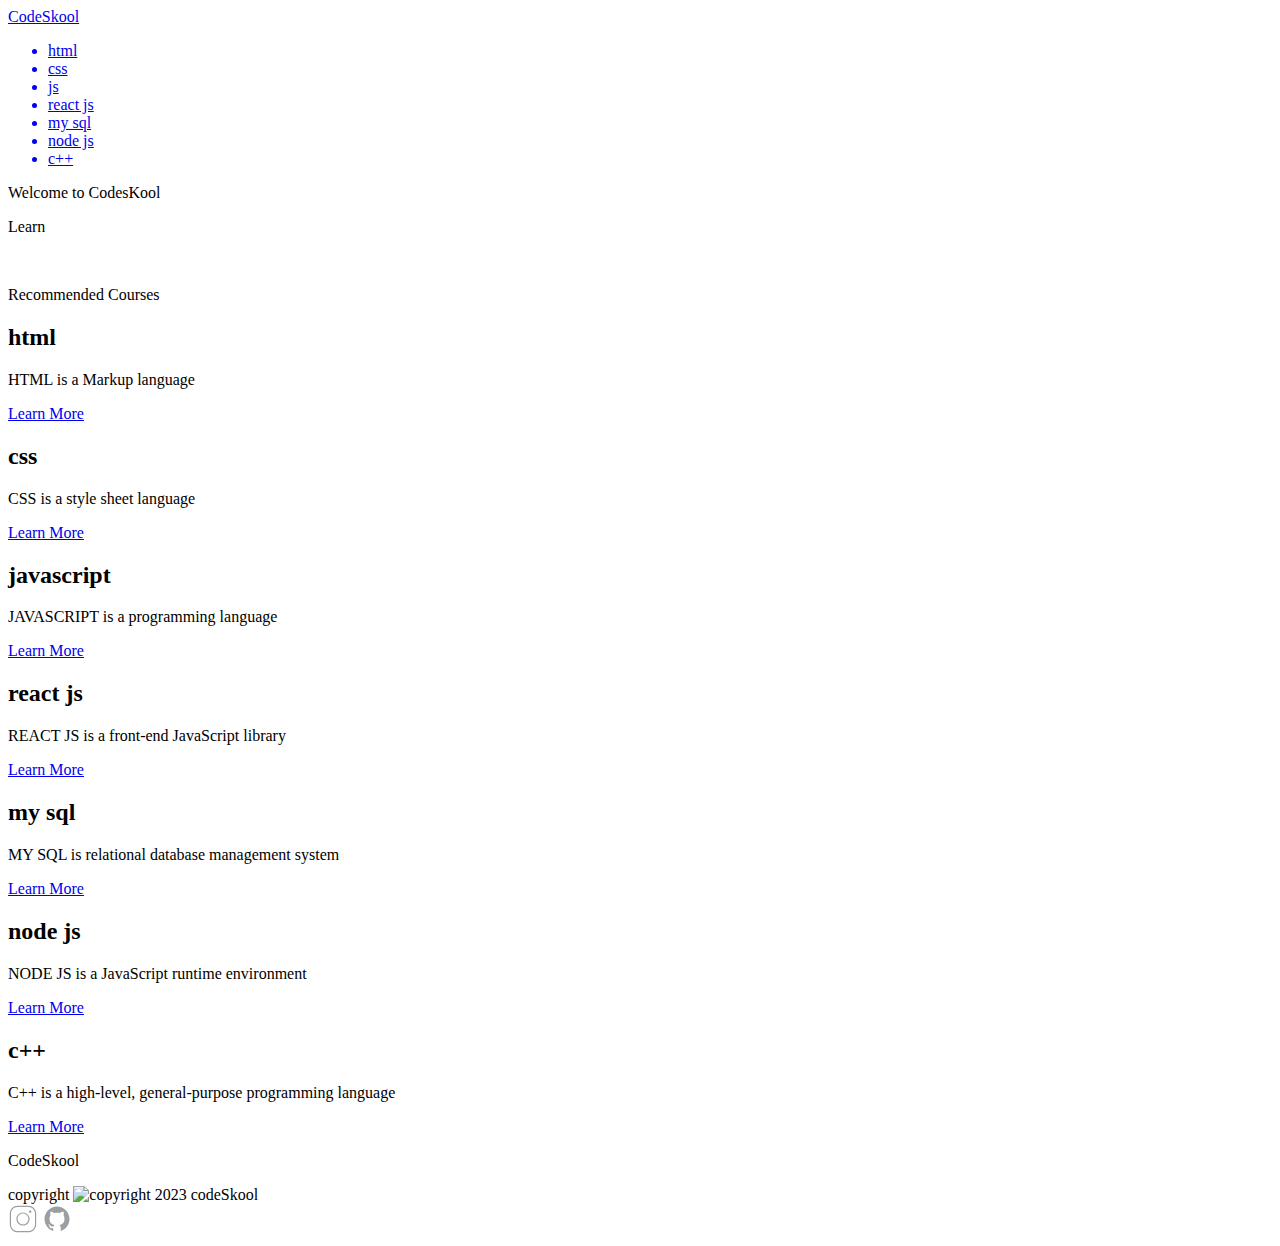
==== tutorial/html/how-html-work/index.html @ 634f9efa "modified" ====
<!DOCTYPE html>
<html lang="en">

<head>
    <meta charset="UTF-8">
    <meta name="viewport" content="width=device-width, initial-scale=1.0">
    <title>codeskool</title>
    <link rel="stylesheet" href="style.css">
    <link rel="stylesheet" href="/css/icon.css">
    <link rel="stylesheet" href="/css/media.css">
</head>

<body>
    <!-- <header>
        <div class="logo">
            <span>codeskool</span>
        </div>
        <div>

        </div>
    </header> -->
    <nav>
        <div>
            <a href="/index.html">
                <!-- <img src="/img/img1.png" alt=""> -->
                <span>CodeSkool</span>
            </a>
        </div>
        <div>
            <ul>
                <a href="#">
                    <li>html</li>
                </a>
                <a href="#">
                    <li>css</li>
                </a>
                <a href="#">
                    <li>js</li>
                </a>
                <a href="#">
                    <li>react js</li>
                </a>
                <a href="#">
                    <li>my sql</li>
                </a>
                <a href="#">
                    <li>node js</li>
                </a>
                <a href="#">
                    <li>c++</li>
                </a>
            </ul>
        </div>
    </nav>
    <div class="main">
        <div class="submain1 frank">
            <p><span>Welcome to </span> <span>CodesKool</span></p>
            <p><span>Learn </span><span id="element"></span></p>
            <!-- <p>
                Not sure where to start? We offer personalized learning paths to guide you through your coding journey.
                Choose a path that aligns with your goals, and we'll recommend the perfect courses to help you reach
                them.
            </p> -->
        </div>
        <div class="submain2">
            <img src="/img/codeing.jpg" alt="">
        </div>
    </div>
    <div class="course">
        <div class="heading">
            <p>Recommended Courses</p>
        </div>
        <div class="coursemain">
            <div class="course1">
                <h2 class="uppercase">
                    html
                </h2>
                <p class="dancing">
                    HTML is a Markup language
                </p>
                <a href="/course/html/"><span class="btnmore">Learn More</span></a>
            </div>
            <div class="course2">
                <h2 class="uppercase">css</h2>
                <p class="dancing">
                    CSS is a style sheet language
                </p>
                <a href="/course/css/main.html"><span class="btnmore">Learn More</span></a>
            </div>
            <div class="course3">
                <h2 class="uppercase">javascript</h2>
                <p class="dancing">
                    JAVASCRIPT is a programming language
                </p>
                <a href="/course/js/main.html"><span class="btnmore">Learn More</span></a>
            </div>
            <div class="course3">
                <h2 class="uppercase">react js</h2>
                <p class="dancing">
                    REACT JS is a front-end JavaScript library
                </p>
                <a href="/course/reactjs/main.html"><span class="btnmore">Learn More</span></a>
            </div>
            <div class="course3">
                <h2 class="uppercase">my sql</h2>
                <p class="dancing">
                    MY SQL is relational database management system
                </p>
                <a href="/course/mysql/main.html"><span class="btnmore">Learn More</span></a>
            </div>
            <div class="course3">
                <h2 class="uppercase">node js</h2>
                <p class="dancing">
                    NODE JS is a JavaScript runtime environment
                </p>
                <a href="/course/nodejs/main.html"><span class="btnmore">Learn More</span></a>
            </div>
            <div class="course3">
                <h2 class="uppercase">c++</h2>
                <p class="dancing">
                    C++ is a high-level, general-purpose programming language
                </p>
                <a href="/course/cpp/main.html"><span class="btnmore">Learn More</span></a>
            </div>
        </div>
    </div>
    <footer>
        <div class="mainfoot">
            <div class="foot1">
                <p>CodeSkool</p>
                <span>copyright  <img width="12" height="12" src="https://img.icons8.com/metro/26/copyright.png" alt="copyright"/> 2023 codeSkool</span>
            </div>
            <div class="foot2">
                <a href=""><svg xmlns="http://www.w3.org/2000/svg" x="0px" y="0px" width="30" height="30" viewBox="0,0,256,256"
                    style="fill:#000000;">
                    <g fill="#9b9fa1" fill-rule="nonzero" stroke="none" stroke-width="1" stroke-linecap="butt" stroke-linejoin="miter" stroke-miterlimit="10" stroke-dasharray="" stroke-dashoffset="0" font-family="none" font-weight="none" font-size="none" text-anchor="none" style="mix-blend-mode: normal"><g transform="scale(5.12,5.12)"><path d="M16,3c-7.16752,0 -13,5.83248 -13,13v18c0,7.16752 5.83248,13 13,13h18c7.16752,0 13,-5.83248 13,-13v-18c0,-7.16752 -5.83248,-13 -13,-13zM16,5h18c6.08648,0 11,4.91352 11,11v18c0,6.08648 -4.91352,11 -11,11h-18c-6.08648,0 -11,-4.91352 -11,-11v-18c0,-6.08648 4.91352,-11 11,-11zM37,11c-1.10457,0 -2,0.89543 -2,2c0,1.10457 0.89543,2 2,2c1.10457,0 2,-0.89543 2,-2c0,-1.10457 -0.89543,-2 -2,-2zM25,14c-6.06329,0 -11,4.93671 -11,11c0,6.06329 4.93671,11 11,11c6.06329,0 11,-4.93671 11,-11c0,-6.06329 -4.93671,-11 -11,-11zM25,16c4.98241,0 9,4.01759 9,9c0,4.98241 -4.01759,9 -9,9c-4.98241,0 -9,-4.01759 -9,-9c0,-4.98241 4.01759,-9 9,-9z"></path></g></g>
                    </svg></a>
                <a href=""><svg xmlns="http://www.w3.org/2000/svg" x="0px" y="0px" width="30" height="30" viewBox="0,0,256,256"
                    style="fill:#000000;">
                    <g fill="#9b9fa1" fill-rule="nonzero" stroke="none" stroke-width="1" stroke-linecap="butt" stroke-linejoin="miter" stroke-miterlimit="10" stroke-dasharray="" stroke-dashoffset="0" font-family="none" font-weight="none" font-size="none" text-anchor="none" style="mix-blend-mode: normal"><g transform="scale(5.33333,5.33333)"><path d="M44,24c0,8.96 -5.88,16.54 -14,19.08v-5.08c0,-1.71 -0.72,-3.24 -1.86,-4.34c5.24,-0.95 7.86,-4 7.86,-9.66c0,-2.45 -0.5,-4.39 -1.48,-5.9c0.44,-1.71 0.7,-4.14 -0.52,-6.1c-2.36,0 -4.01,1.39 -4.98,2.53c-1.45,-0.35 -3.12,-0.53 -5.02,-0.53c-1.8,0 -3.46,0.2 -4.94,0.61c-0.96,-1.15 -2.64,-2.61 -5.06,-2.61c-1.42,2.28 -0.84,4.74 -0.3,6.12c-1.08,1.51 -1.7,3.45 -1.7,5.88c0,5.66 2.62,8.71 7.86,9.66c-0.67,0.65 -1.19,1.44 -1.51,2.34h-2.35c-1.44,0 -2,-0.64 -2.77,-1.68c-0.77,-1.04 -1.6,-1.74 -2.59,-2.03c-0.53,-0.06 -0.89,0.37 -0.42,0.75c1.57,1.13 1.68,2.98 2.31,4.19c0.57,1.09 1.75,1.77 3.08,1.77h2.39v4.08c-8.12,-2.54 -14,-10.12 -14,-19.08c0,-11.05 8.95,-20 20,-20c11.05,0 20,8.95 20,20z"></path></g></g>
                    </svg></a>
                <a href=""></a>
                <a href=""></a>
            </div>
        </div>
    </footer>

    <script src="https://unpkg.com/typed.js@2.0.16/dist/typed.umd.js"></script>
    <script src="script.js"></script>
</body>
</html>
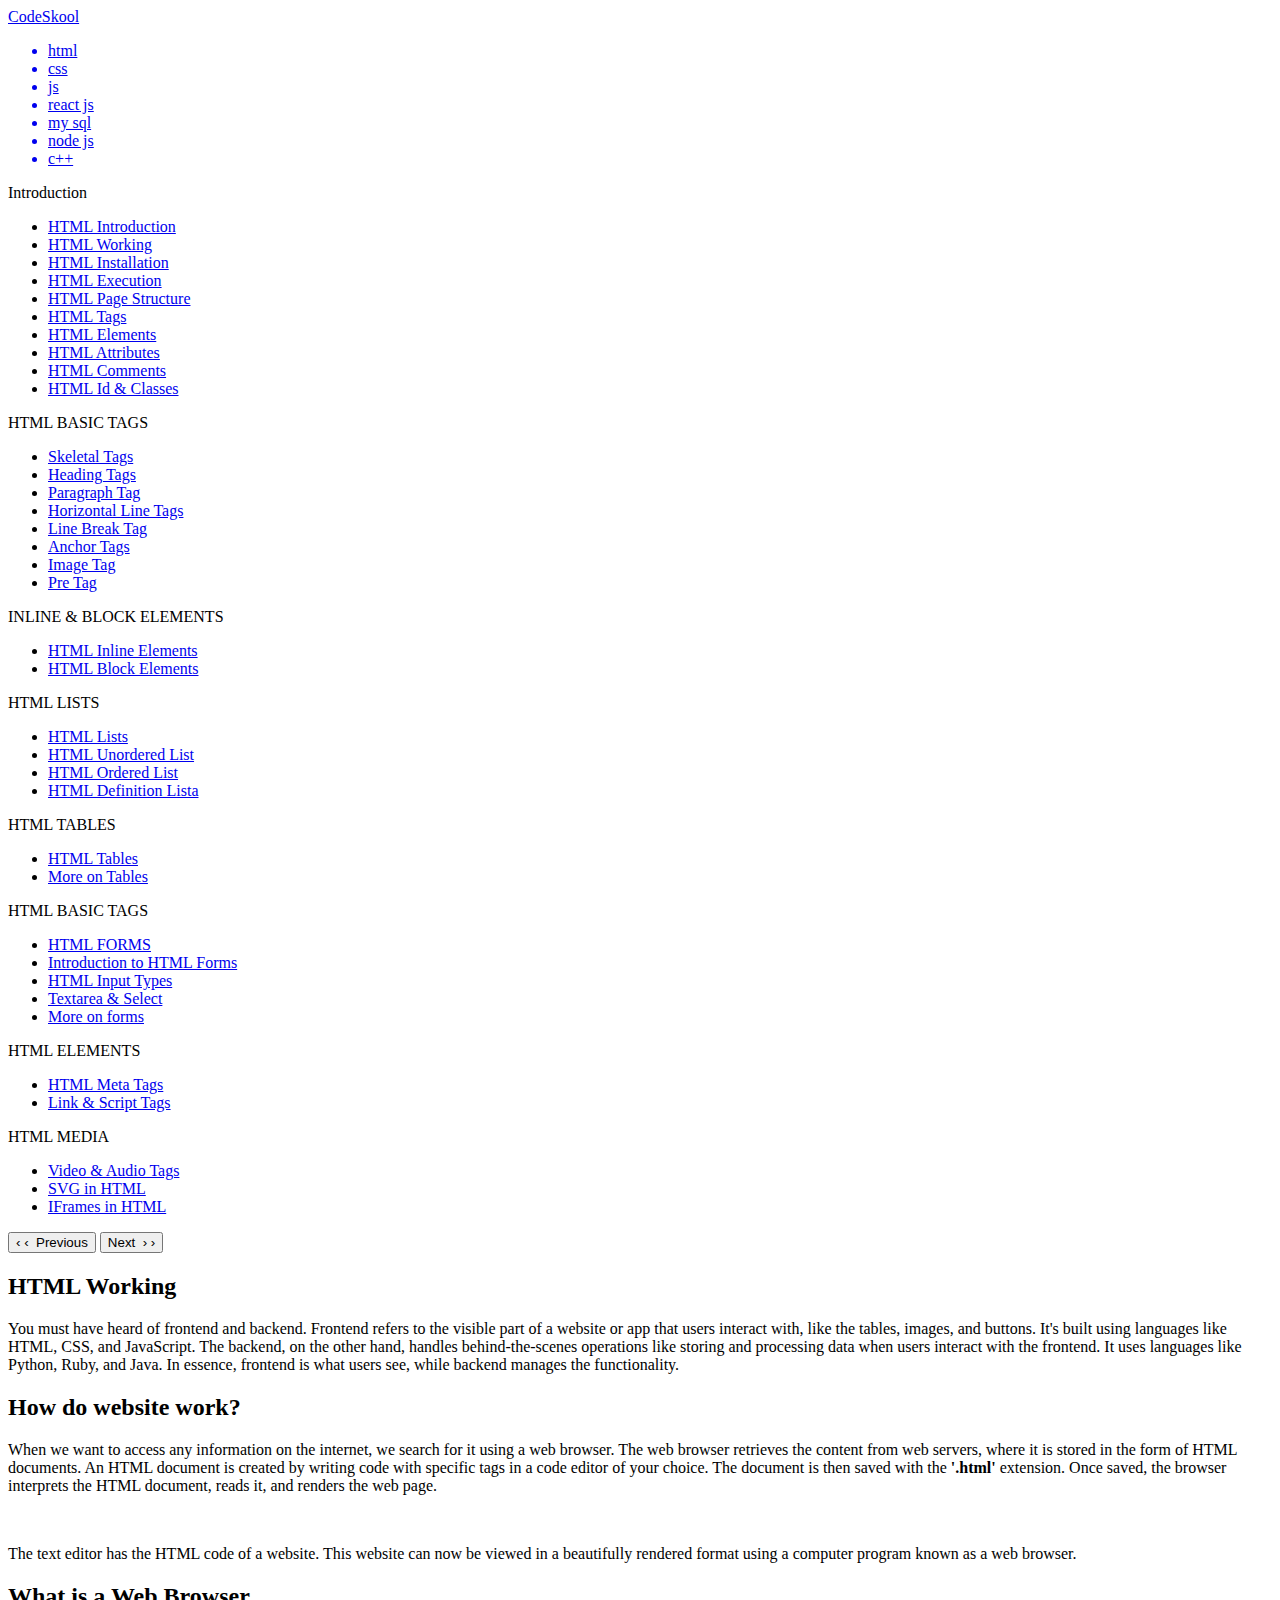
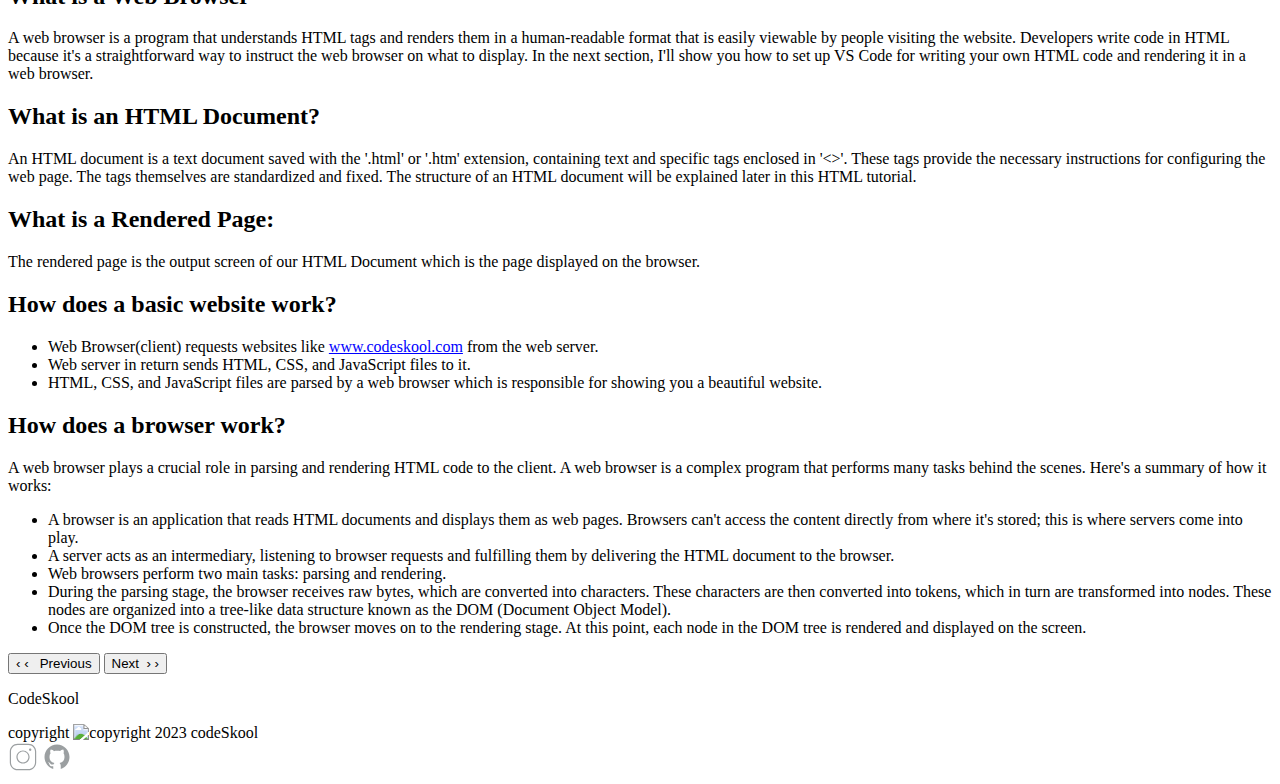
==== commit cc7f2b28: "modified" ====
--- a/tutorial/html/how-html-work/index.html
+++ b/tutorial/html/how-html-work/index.html
@@ -5,20 +5,12 @@
     <meta charset="UTF-8">
     <meta name="viewport" content="width=device-width, initial-scale=1.0">
     <title>codeskool</title>
-    <link rel="stylesheet" href="style.css">
+    <link rel="stylesheet" href="/tutorial/html/how-html-work/style.css">
     <link rel="stylesheet" href="/css/icon.css">
     <link rel="stylesheet" href="/css/media.css">
 </head>
 
 <body>
-    <!-- <header>
-        <div class="logo">
-            <span>codeskool</span>
-        </div>
-        <div>
-
-        </div>
-    </header> -->
     <nav>
         <div>
             <a href="/index.html">
@@ -26,9 +18,9 @@
                 <span>CodeSkool</span>
             </a>
         </div>
-        <div>
+        <div class="navbar">
             <ul>
-                <a href="#">
+                <a href="/tutorial/html/html-home/">
                     <li>html</li>
                 </a>
                 <a href="#">
@@ -53,91 +45,190 @@
         </div>
     </nav>
     <div class="main">
-        <div class="submain1 frank">
-            <p><span>Welcome to </span> <span>CodesKool</span></p>
-            <p><span>Learn </span><span id="element"></span></p>
-            <!-- <p>
-                Not sure where to start? We offer personalized learning paths to guide you through your coding journey.
-                Choose a path that aligns with your goals, and we'll recommend the perfect courses to help you reach
-                them.
-            </p> -->
+        <div class="submain1">
+            <div class="nav poppins">
+                <div class="navhead poppins">
+                    <p>Introduction</p>
+                </div>
+                <ul>
+                    <li><a href="/tutorial/html/html-home/"><span>HTML Introduction</span></a></li>
+                    <li><a href="/tutorial/html/how-html-work/"><span>HTML Working</span></a></li>
+                    <li><a href="/tutorial/html/html-prerequisite/"><span>HTML Installation</span></a></li>
+                    <li><a href="#"><span>HTML Execution</span></a></li>
+                    <li><a href="#"><span>HTML Page Structure</span></a></li>
+                    <li><a href="#"><span>HTML Tags</span></a></li>
+                    <li><a href="#"><span>HTML Elements</span></a></li>
+                    <li><a href="#"><span>HTML Attributes</span></a></li>
+                    <li><a href="#"><span>HTML Comments</span></a></li>
+                    <li><a href="#"><span>HTML Id & Classes</span></a></li>
+                </ul>
+            </div>
+            <div class="nav poppins">
+                <div class="navhead poppins">
+                    <p>HTML BASIC TAGS</p>
+                </div>
+                <ul>
+                    <li><a href="#"><span>Skeletal Tags</span></a></li>
+                    <li><a href="#"><span>Heading Tags</span></a></li>
+                    <li><a href="#"><span>Paragraph Tag</span></a></li>
+                    <li><a href="#"><span>Horizontal Line Tags</span></a></li>
+                    <li><a href="#"><span>Line Break Tag</span></a></li>
+                    <li><a href="#"><span>Anchor Tags</span></a></li>
+                    <li><a href="#"><span>Image Tag</span></a></li>
+                    <li><a href="#"><span>Pre Tag</span></a></li>
+                </ul>
+            </div>
+            <div class="nav poppins">
+                <div class="navhead poppins">
+                    <p>INLINE & BLOCK ELEMENTS</p>
+                </div>
+                <ul>
+                    <li><a href="#"><span>HTML Inline Elements</span></a></li>
+                    <li><a href="#"><span>HTML Block Elements</span></a></li>
+                </ul>
+            </div>
+            <div class="nav poppins">
+                <div class="navhead poppins">
+                    <p>HTML LISTS</p>
+                </div>
+                <ul>
+                    <li><a href="#"><span>HTML Lists</span></a></li>
+                    <li><a href="#"><span>HTML Unordered List</span></a></li>
+                    <li><a href="#"><span>HTML Ordered List</span></a></li>
+                    <li><a href="#"><span>HTML Definition Lista</span></a></li>
+                </ul>
+            </div>
+            <div class="nav poppins">
+                <div class="navhead poppins">
+                    <p>HTML TABLES</p>
+                </div>
+                <ul>
+                    <li><a href="#"><span>HTML Tables</span></a></li>
+                    <li><a href="#"><span>More on Tables</span></a></li>
+                </ul>
+            </div>
+            <div class="nav poppins">
+                <div class="navhead poppins">
+                    <p>HTML BASIC TAGS</p>
+                </div>
+                <ul>
+                    <li><a href="#"><span>HTML FORMS</span></a></li>
+                    <li><a href="#"><span>Introduction to HTML Forms</span></a></li>
+                    <li><a href="#"><span>HTML Input Types</span></a></li>
+                    <li><a href="#"><span>Textarea & Select</span></a></li>
+                    <li><a href="#"><span>More on forms</span></a></li>
+                </ul>
+            </div>
+            <div class="nav poppins">
+                <div class="navhead poppins">
+                    <p>HTML ELEMENTS</p>
+                </div>
+                <ul>
+                    <li><a href="#"><span>HTML Meta Tags</span></a></li>
+                    <li><a href="#"><span>Link & Script Tags</span></a></li>
+                </ul>
+            </div>
+            <div class="nav poppins">
+                <div class="navhead poppins">
+                    <p>HTML MEDIA</p>
+                </div>
+                <ul>
+                    <li><a href="#"><span>Video & Audio Tags</span></a></li>
+                    <li><a href="#"><span>SVG in HTML</span></a></li>
+                    <li><a href="#"><span>IFrames in HTML</span></a></li>
+                </ul>
+            </div>
         </div>
         <div class="submain2">
-            <img src="/img/codeing.jpg" alt="">
+            <div class="btn">
+                <a href="/tutorial/html/html-home/"><button><span>&#8249; &#8249; &nbsp;</span>Previous</button></a>
+                <a href="/tutorial/html/html-prerequisite/"><button>Next &nbsp;<span>&#8250; &#8250;</span></button></a>
+            </div>
+            <h2>HTML Working</h2>
+            <p>You must have heard of frontend and backend. Frontend refers to the visible part of a website or app that
+                users interact with, like the tables, images, and buttons. It's built using languages like HTML, CSS,
+                and JavaScript. The backend, on the other hand, handles behind-the-scenes operations like storing and
+                processing data when users interact with the frontend. It uses languages like Python, Ruby, and Java. In
+                essence, frontend is what users see, while backend manages the functionality.</p>
+            <h2>How do website work?</h2>
+            <p>When we want to access any information on the internet, we search for it using a web browser. The web
+                browser retrieves the content from web servers, where it is stored in the form of HTML documents.
+
+                An HTML document is created by writing code with specific tags in a code editor of your choice. The
+                document is then saved with the <b>'.html'</b> extension. Once saved, the browser interprets the HTML
+                document,
+                reads it, and renders the web page.</p>
+            <img src="/img/how html homeworks.png" alt="">
+            <p>The text editor has the HTML code of a website. This website can now be viewed in a beautifully rendered
+                format using a computer program known as a web browser.</p>
+            <h2>What is a Web Browser</h2>
+            <p>A web browser is a program that understands HTML tags and renders them in a human-readable format that is
+                easily viewable by people visiting the website. Developers write code in HTML because it's a
+                straightforward way to instruct the web browser on what to display. In the next section, I'll show you
+                how to set up VS Code for writing your own HTML code and rendering it in a web browser.</p>
+            <h2>What is an HTML Document?</h2>
+            <p>An HTML document is a text document saved with the '.html' or '.htm' extension, containing text and
+                specific tags enclosed in '<>'. These tags provide the necessary instructions for configuring the web
+                    page. The tags themselves are standardized and fixed. The structure of an HTML document will be
+                    explained later in this HTML tutorial.</p>
+                    <h2>What is a Rendered Page:</h2>
+                    <p>The rendered page is the output screen of our HTML Document which is the page displayed on the browser.</p>
+                    <h2>How does a basic website work?</h2>
+                    <ul>
+                        <li>Web Browser(client) requests websites like <a href="/index.html" style="text-decoration: underline; color: blue;">www.codeskool.com</a> from the web server.</li>
+                        <li>Web server in return sends HTML, CSS, and JavaScript files to it.</li>
+                        <li>HTML, CSS, and JavaScript files are parsed by a web browser which is responsible for showing you a beautiful website.</li>
+                    </ul>
+                    <h2>How does a browser work?</h2>
+                    <p>A web browser plays a crucial role in parsing and rendering HTML code to the client. A web browser is a complex program that performs many tasks behind the scenes. Here's a summary of how it works:</p>
+                    <ul>
+                        <li>A browser is an application that reads HTML documents and displays them as web pages. Browsers can't access the content directly from where it's stored; this is where servers come into play.</li>
+                        <li>A server acts as an intermediary, listening to browser requests and fulfilling them by delivering the HTML document to the browser.</li>
+                        <li>Web browsers perform two main tasks: parsing and rendering.</li>
+                        <li>During the parsing stage, the browser receives raw bytes, which are converted into characters. These characters are then converted into tokens, which in turn are transformed into nodes. These nodes are organized into a tree-like data structure known as the DOM (Document Object Model). </li>
+                        <li>Once the DOM tree is constructed, the browser moves on to the rendering stage. At this point, each node in the DOM tree is rendered and displayed on the screen.</li>
+                    </ul>
+            <div class="btn">
+                <a href="/tutorial/html/html-home/"><button><span>&#8249; &#8249; &nbsp;</span> Previous</button></a>
+                <a href="/tutorial/html/html-prerequisite/"><button>Next &nbsp;<span>&#8250; &#8250;</span></button></a>
+            </div>
         </div>
     </div>
-    <div class="course">
-        <div class="heading">
-            <p>Recommended Courses</p>
-        </div>
-        <div class="coursemain">
-            <div class="course1">
-                <h2 class="uppercase">
-                    html
-                </h2>
-                <p class="dancing">
-                    HTML is a Markup language
-                </p>
-                <a href="/course/html/"><span class="btnmore">Learn More</span></a>
-            </div>
-            <div class="course2">
-                <h2 class="uppercase">css</h2>
-                <p class="dancing">
-                    CSS is a style sheet language
-                </p>
-                <a href="/course/css/main.html"><span class="btnmore">Learn More</span></a>
-            </div>
-            <div class="course3">
-                <h2 class="uppercase">javascript</h2>
-                <p class="dancing">
-                    JAVASCRIPT is a programming language
-                </p>
-                <a href="/course/js/main.html"><span class="btnmore">Learn More</span></a>
-            </div>
-            <div class="course3">
-                <h2 class="uppercase">react js</h2>
-                <p class="dancing">
-                    REACT JS is a front-end JavaScript library
-                </p>
-                <a href="/course/reactjs/main.html"><span class="btnmore">Learn More</span></a>
-            </div>
-            <div class="course3">
-                <h2 class="uppercase">my sql</h2>
-                <p class="dancing">
-                    MY SQL is relational database management system
-                </p>
-                <a href="/course/mysql/main.html"><span class="btnmore">Learn More</span></a>
-            </div>
-            <div class="course3">
-                <h2 class="uppercase">node js</h2>
-                <p class="dancing">
-                    NODE JS is a JavaScript runtime environment
-                </p>
-                <a href="/course/nodejs/main.html"><span class="btnmore">Learn More</span></a>
-            </div>
-            <div class="course3">
-                <h2 class="uppercase">c++</h2>
-                <p class="dancing">
-                    C++ is a high-level, general-purpose programming language
-                </p>
-                <a href="/course/cpp/main.html"><span class="btnmore">Learn More</span></a>
-            </div>
-        </div>
     </div>
+
     <footer>
         <div class="mainfoot">
             <div class="foot1">
                 <p>CodeSkool</p>
-                <span>copyright  <img width="12" height="12" src="https://img.icons8.com/metro/26/copyright.png" alt="copyright"/> 2023 codeSkool</span>
+                <span>copyright <img width="12" height="12" src="https://img.icons8.com/metro/26/copyright.png"
+                        alt="copyright" /> 2023 codeSkool</span>
             </div>
             <div class="foot2">
-                <a href=""><svg xmlns="http://www.w3.org/2000/svg" x="0px" y="0px" width="30" height="30" viewBox="0,0,256,256"
-                    style="fill:#000000;">
-                    <g fill="#9b9fa1" fill-rule="nonzero" stroke="none" stroke-width="1" stroke-linecap="butt" stroke-linejoin="miter" stroke-miterlimit="10" stroke-dasharray="" stroke-dashoffset="0" font-family="none" font-weight="none" font-size="none" text-anchor="none" style="mix-blend-mode: normal"><g transform="scale(5.12,5.12)"><path d="M16,3c-7.16752,0 -13,5.83248 -13,13v18c0,7.16752 5.83248,13 13,13h18c7.16752,0 13,-5.83248 13,-13v-18c0,-7.16752 -5.83248,-13 -13,-13zM16,5h18c6.08648,0 11,4.91352 11,11v18c0,6.08648 -4.91352,11 -11,11h-18c-6.08648,0 -11,-4.91352 -11,-11v-18c0,-6.08648 4.91352,-11 11,-11zM37,11c-1.10457,0 -2,0.89543 -2,2c0,1.10457 0.89543,2 2,2c1.10457,0 2,-0.89543 2,-2c0,-1.10457 -0.89543,-2 -2,-2zM25,14c-6.06329,0 -11,4.93671 -11,11c0,6.06329 4.93671,11 11,11c6.06329,0 11,-4.93671 11,-11c0,-6.06329 -4.93671,-11 -11,-11zM25,16c4.98241,0 9,4.01759 9,9c0,4.98241 -4.01759,9 -9,9c-4.98241,0 -9,-4.01759 -9,-9c0,-4.98241 4.01759,-9 9,-9z"></path></g></g>
+                <a href=""><svg xmlns="http://www.w3.org/2000/svg" x="0px" y="0px" width="30" height="30"
+                        viewBox="0,0,256,256" style="fill:#000000;">
+                        <g fill="#9b9fa1" fill-rule="nonzero" stroke="none" stroke-width="1" stroke-linecap="butt"
+                            stroke-linejoin="miter" stroke-miterlimit="10" stroke-dasharray="" stroke-dashoffset="0"
+                            font-family="none" font-weight="none" font-size="none" text-anchor="none"
+                            style="mix-blend-mode: normal">
+                            <g transform="scale(5.12,5.12)">
+                                <path
+                                    d="M16,3c-7.16752,0 -13,5.83248 -13,13v18c0,7.16752 5.83248,13 13,13h18c7.16752,0 13,-5.83248 13,-13v-18c0,-7.16752 -5.83248,-13 -13,-13zM16,5h18c6.08648,0 11,4.91352 11,11v18c0,6.08648 -4.91352,11 -11,11h-18c-6.08648,0 -11,-4.91352 -11,-11v-18c0,-6.08648 4.91352,-11 11,-11zM37,11c-1.10457,0 -2,0.89543 -2,2c0,1.10457 0.89543,2 2,2c1.10457,0 2,-0.89543 2,-2c0,-1.10457 -0.89543,-2 -2,-2zM25,14c-6.06329,0 -11,4.93671 -11,11c0,6.06329 4.93671,11 11,11c6.06329,0 11,-4.93671 11,-11c0,-6.06329 -4.93671,-11 -11,-11zM25,16c4.98241,0 9,4.01759 9,9c0,4.98241 -4.01759,9 -9,9c-4.98241,0 -9,-4.01759 -9,-9c0,-4.98241 4.01759,-9 9,-9z">
+                                </path>
+                            </g>
+                        </g>
                     </svg></a>
-                <a href=""><svg xmlns="http://www.w3.org/2000/svg" x="0px" y="0px" width="30" height="30" viewBox="0,0,256,256"
-                    style="fill:#000000;">
-                    <g fill="#9b9fa1" fill-rule="nonzero" stroke="none" stroke-width="1" stroke-linecap="butt" stroke-linejoin="miter" stroke-miterlimit="10" stroke-dasharray="" stroke-dashoffset="0" font-family="none" font-weight="none" font-size="none" text-anchor="none" style="mix-blend-mode: normal"><g transform="scale(5.33333,5.33333)"><path d="M44,24c0,8.96 -5.88,16.54 -14,19.08v-5.08c0,-1.71 -0.72,-3.24 -1.86,-4.34c5.24,-0.95 7.86,-4 7.86,-9.66c0,-2.45 -0.5,-4.39 -1.48,-5.9c0.44,-1.71 0.7,-4.14 -0.52,-6.1c-2.36,0 -4.01,1.39 -4.98,2.53c-1.45,-0.35 -3.12,-0.53 -5.02,-0.53c-1.8,0 -3.46,0.2 -4.94,0.61c-0.96,-1.15 -2.64,-2.61 -5.06,-2.61c-1.42,2.28 -0.84,4.74 -0.3,6.12c-1.08,1.51 -1.7,3.45 -1.7,5.88c0,5.66 2.62,8.71 7.86,9.66c-0.67,0.65 -1.19,1.44 -1.51,2.34h-2.35c-1.44,0 -2,-0.64 -2.77,-1.68c-0.77,-1.04 -1.6,-1.74 -2.59,-2.03c-0.53,-0.06 -0.89,0.37 -0.42,0.75c1.57,1.13 1.68,2.98 2.31,4.19c0.57,1.09 1.75,1.77 3.08,1.77h2.39v4.08c-8.12,-2.54 -14,-10.12 -14,-19.08c0,-11.05 8.95,-20 20,-20c11.05,0 20,8.95 20,20z"></path></g></g>
+                <a href=""><svg xmlns="http://www.w3.org/2000/svg" x="0px" y="0px" width="30" height="30"
+                        viewBox="0,0,256,256" style="fill:#000000;">
+                        <g fill="#9b9fa1" fill-rule="nonzero" stroke="none" stroke-width="1" stroke-linecap="butt"
+                            stroke-linejoin="miter" stroke-miterlimit="10" stroke-dasharray="" stroke-dashoffset="0"
+                            font-family="none" font-weight="none" font-size="none" text-anchor="none"
+                            style="mix-blend-mode: normal">
+                            <g transform="scale(5.33333,5.33333)">
+                                <path
+                                    d="M44,24c0,8.96 -5.88,16.54 -14,19.08v-5.08c0,-1.71 -0.72,-3.24 -1.86,-4.34c5.24,-0.95 7.86,-4 7.86,-9.66c0,-2.45 -0.5,-4.39 -1.48,-5.9c0.44,-1.71 0.7,-4.14 -0.52,-6.1c-2.36,0 -4.01,1.39 -4.98,2.53c-1.45,-0.35 -3.12,-0.53 -5.02,-0.53c-1.8,0 -3.46,0.2 -4.94,0.61c-0.96,-1.15 -2.64,-2.61 -5.06,-2.61c-1.42,2.28 -0.84,4.74 -0.3,6.12c-1.08,1.51 -1.7,3.45 -1.7,5.88c0,5.66 2.62,8.71 7.86,9.66c-0.67,0.65 -1.19,1.44 -1.51,2.34h-2.35c-1.44,0 -2,-0.64 -2.77,-1.68c-0.77,-1.04 -1.6,-1.74 -2.59,-2.03c-0.53,-0.06 -0.89,0.37 -0.42,0.75c1.57,1.13 1.68,2.98 2.31,4.19c0.57,1.09 1.75,1.77 3.08,1.77h2.39v4.08c-8.12,-2.54 -14,-10.12 -14,-19.08c0,-11.05 8.95,-20 20,-20c11.05,0 20,8.95 20,20z">
+                                </path>
+                            </g>
+                        </g>
                     </svg></a>
                 <a href=""></a>
                 <a href=""></a>
@@ -145,7 +236,8 @@
         </div>
     </footer>
 
-    <script src="https://unpkg.com/typed.js@2.0.16/dist/typed.umd.js"></script>
+    <!-- <script src="https://unpkg.com/typed.js@2.0.16/dist/typed.umd.js"></script> -->
     <script src="script.js"></script>
 </body>
+
 </html>